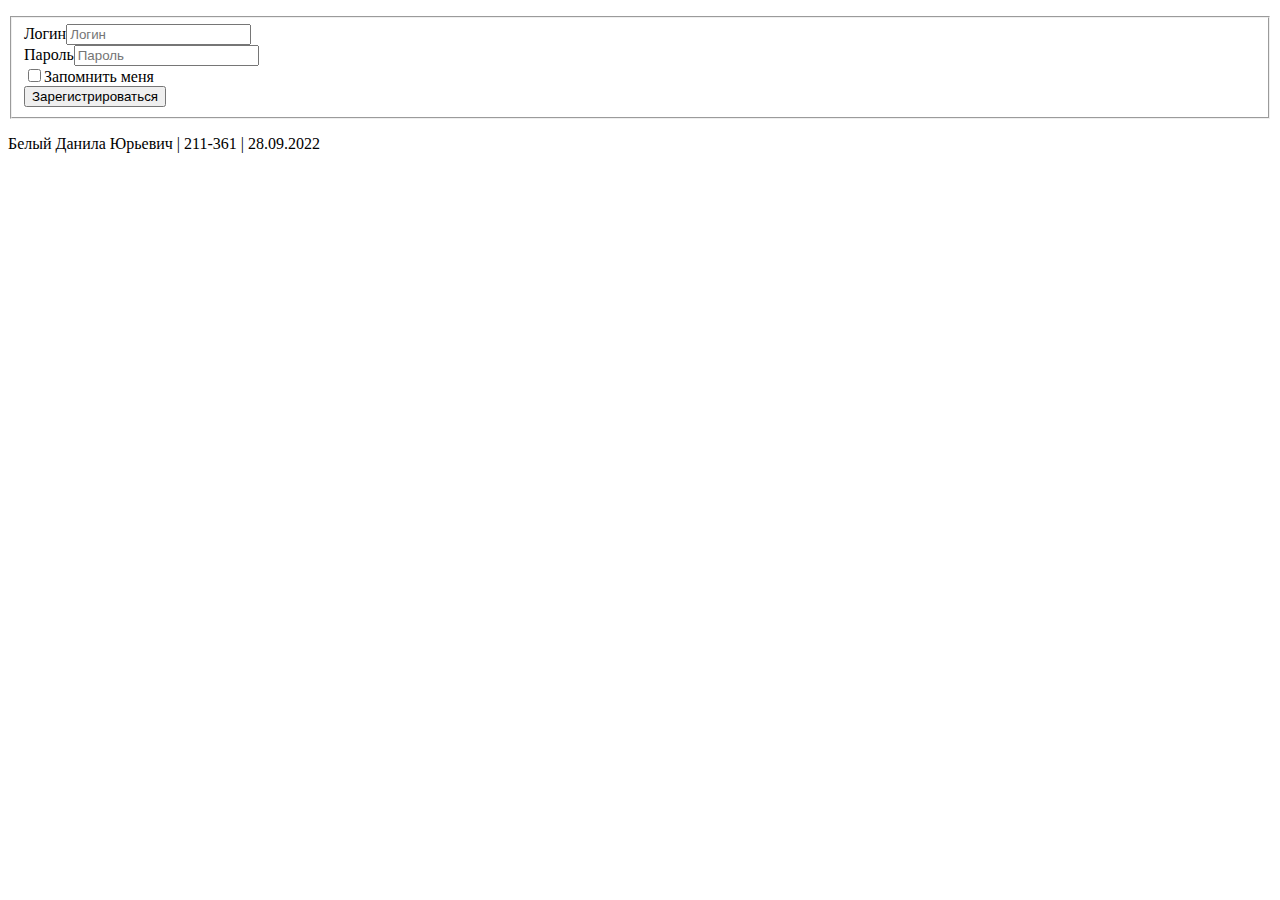
==== 2/index.html @ 051b0ee2 "Add files via upload" ====
<!DOCTYPE html>
<html lang="ru">
<head>
    <link rel="stylesheet" href="style.css">
    <title>Форма обратной связи</title>
    <title>Форма</title>
</head>
<body>
    <main class="main">
        <div class="form-wrapper">
            <p><form class="main-form" action="https://httpbin.org/post" method="POST">
                <fieldset class="form-fieldsett">
                    <label>Логин<input class="form-inputt" type="text" name="text-field" placeholder="Логин" required></label>
                    <br>
                    <label>Пароль<input class="form-inputt" type="password" name="text-field" placeholder="Пароль" required></label>
                    <br>
                    <label><span class="checkbox-wrapper"><input class="form-checkbox" type="checkbox" name="checked" value="1">Запомнить меня</label></span>
                    <br>
                    <input class="submit" type="submit" value="Зарегистрироваться">
                </fieldset>
            </form></p>
        </div>
    </main>
    <footer class="footer">
        <div class="footer-wrapper">
            <p class="name-group-date">Белый Данила Юрьевич | 211-361 | 28.09.2022</p>
        </div>
    </footer>
</body>
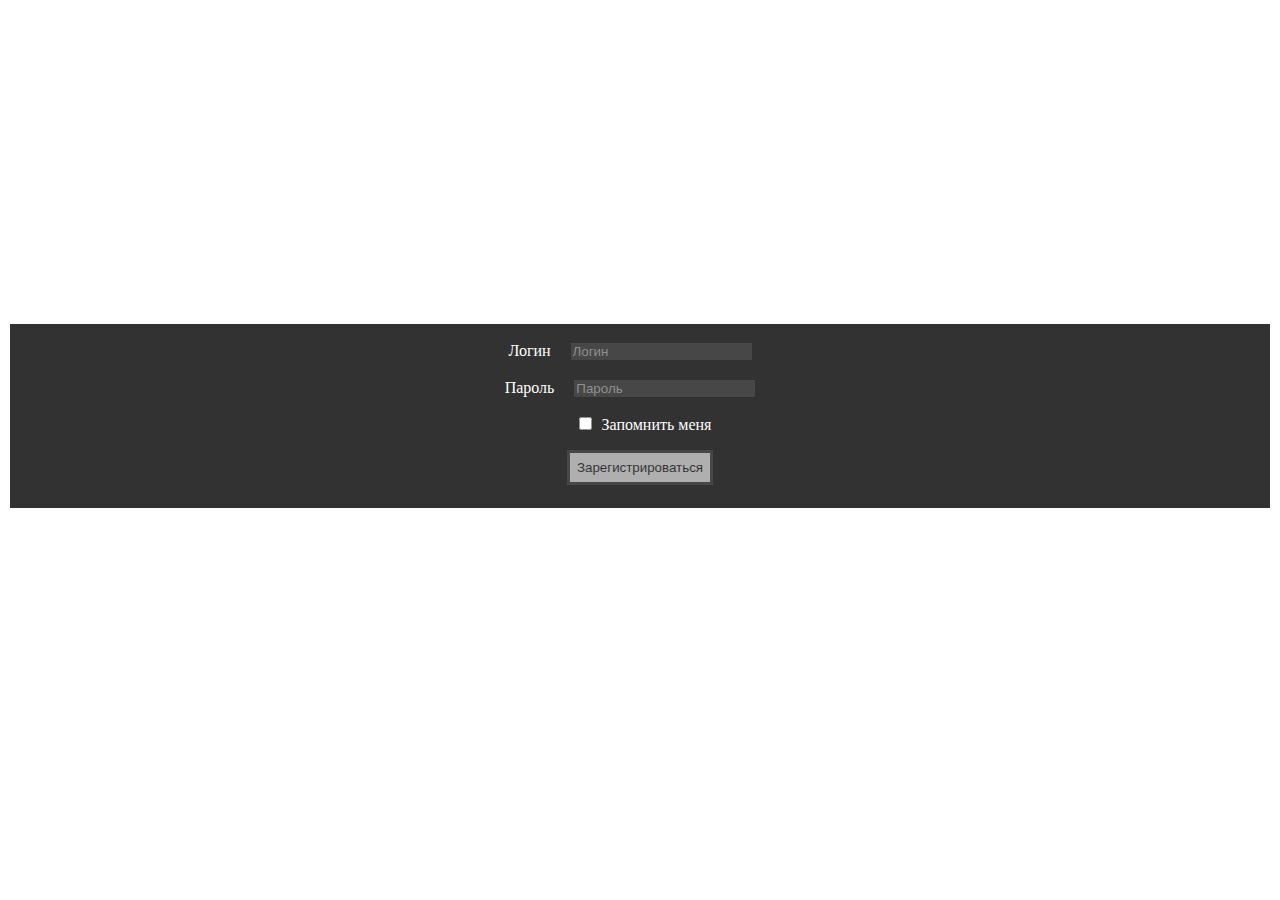
==== commit 6a2a6846: "Add files via upload" ====
--- a/2/index.html
+++ b/2/index.html
@@ -9,10 +9,10 @@
     <main class="main">
         <div class="form-wrapper">
             <p><form class="main-form" action="https://httpbin.org/post" method="POST">
-                <fieldset class="form-fieldsett">
-                    <label>Логин<input class="form-inputt" type="text" name="text-field" placeholder="Логин" required></label>
+                <fieldset class="form-fieldset">
+                    <label>Логин<input class="form-input" type="text" name="text-field" placeholder="Логин" required></label>
                     <br>
-                    <label>Пароль<input class="form-inputt" type="password" name="text-field" placeholder="Пароль" required></label>
+                    <label>Пароль<input class="form-input" type="password" name="text-field" placeholder="Пароль" required></label>
                     <br>
                     <label><span class="checkbox-wrapper"><input class="form-checkbox" type="checkbox" name="checked" value="1">Запомнить меня</label></span>
                     <br>
--- a/2/style.css
+++ b/2/style.css
@@ -0,0 +1,51 @@
+body {
+    background-image: url(img/back.png);
+    background-size: cover;
+    min-height: 300px;
+    padding-top: 300px;
+}
+
+.main-form {
+    text-align: center;
+}
+
+.footer-wrapper {
+    padding: 35px;
+}
+
+.form-checkbox {
+    margin: 10px;
+    background-color:#D8E9A8;
+}
+
+.submit {
+    margin: 10px;
+    text-decoration: none;
+    background-color: #9c9c9c;
+    color: #000000;
+    border: #191A19 solid;
+    padding: 7px;
+}
+
+.submit:hover {
+    color: #ffffff;
+    background-color: #191A19;
+}
+
+.form-input {
+    background-color:#191A19;
+    border: 0;
+    margin: 10px 20px;
+    color:#ffffff;
+}
+
+.form-fieldset {
+    border: #000000 solid;
+    background-color: #000000;
+    opacity: 0.8;
+    color:#ffffff;
+}
+
+.name-group-date {
+    color: #ffffff;
+}
